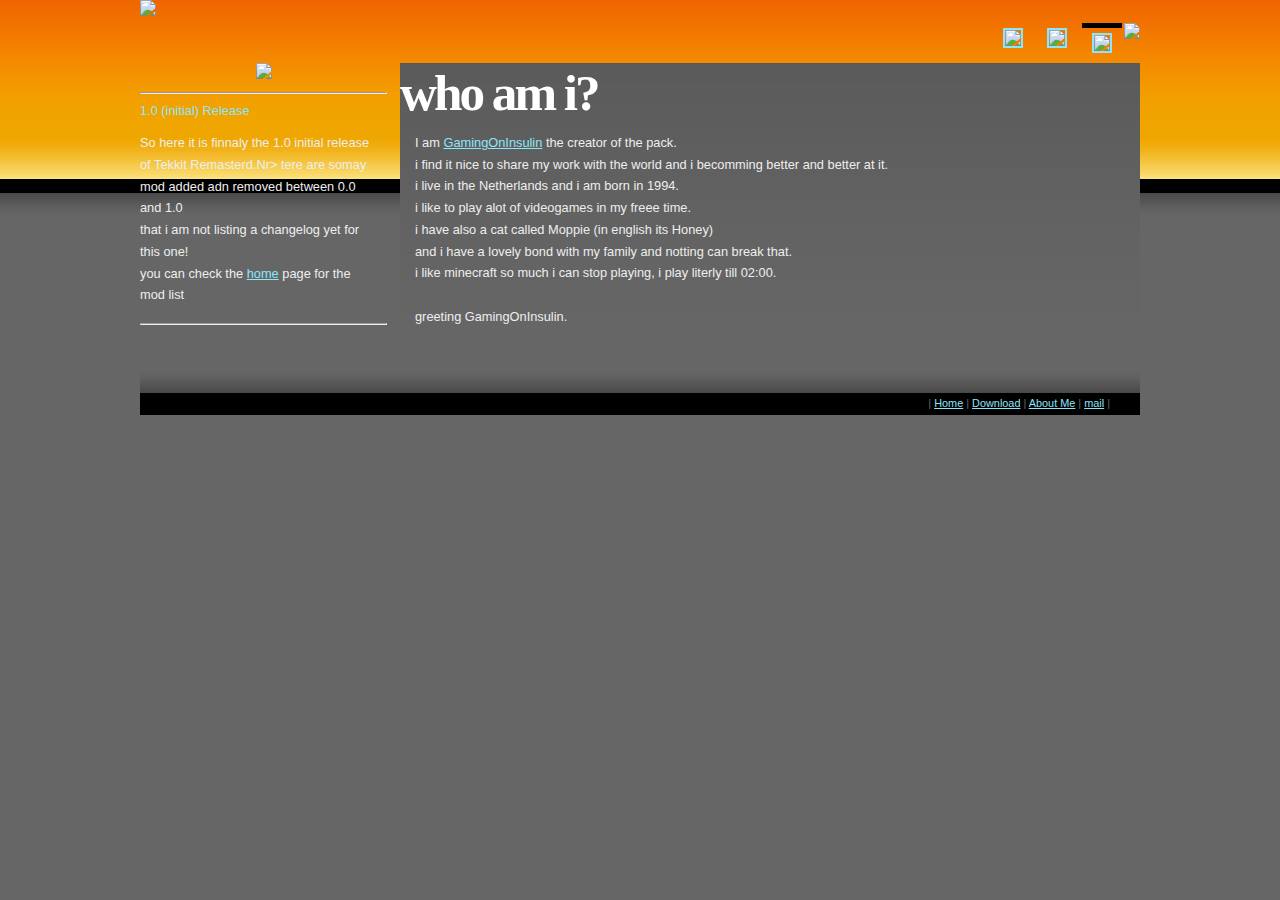
==== aboutMe.html @ f4c7ff52 "initial release" ====
<!DOCTYPE html>

<html xmlns="http://www.w3.org/1999/xhtml" xml:lang="en" lang="en-AU">

<head>


  <title>Tekkit Remasted | Minecraft 1.12.2</title>

  <meta http-equiv="content-type" content="application/xhtml+xml; charset=UTF-8" />
  <meta name="author" content="fullahead.org" />
  <meta name="keywords" content="Open Web Design, OWD, Free Web Template, Lazy Days, Fullahead" />
  <meta name="description" content="A free web template designed by Fullahead.org and hosted on OpenWebDesign.org" />
  <meta name="robots" content="index, follow, noarchive" />
  <meta name="googlebot" content="noarchive" />

  <link rel="stylesheet" type="text/css" href="css/html.css" media="screen, projection, tv " />
  <link rel="stylesheet" type="text/css" href="css/layout.css" media="screen, projection, tv" />
  <link rel="stylesheet" type="text/css" href="css/print.css" media="print" />

</head>


<body>

  <!-- CONTENT: Holds all site content except for the footer.  This is what causes the footer to stick to the bottom -->
  <div id="content">



    <!-- HEADER: Holds title, subtitle and header images -->
    <div id="header">

      <img src="Images/bg/headerPack.png" />

      <!-- MAIN MENU: Top horizontal menu of the site.  Use class="here" to turn the current page tab on -->
      <div id="mainMenu">
        <ul class="floatRight">
          <img src="Images/icons/menu.png" />
          <li><a href="index.html" title="Introduction"><img src="Images/icons/home.png" /></a></li>
          <li><a href="download.html" title="the download page for this pack"><img src="Images/icons/download.png" /></a></li>
          <li><a href="aboutMe.html" title="about me page" class="here"><img src="Images/icons/aboutMe.png" /></a></li>
        </ul>
      </div>




      <!-- PAGE CONTENT BEGINS: This is where you would define the columns (number, width and alignment) -->
      <div id="page">


        <!-- 25 percent width column, aligned to the left -->
        <div class="width25 floatLeft leftColumn">

          <center>
            <img src="Images/icons/latestNews.png" />
          </center>


          <hr />
          <a>1.0 (initial) Release</a>
          <p>
            So here it is finnaly the 1.0 initial release of Tekkit Remasterd.Nr>
            tere are somay mod added adn removed between 0.0 and 1.0<br />
            that i am not listing a changelog yet for this one!<br />
            you can check the <a href="index.html">home</a> page for the mod list
          </p>
          <hr />
        </div>

        <!-- 75 percent width column, aligned to the right -->
        <div class="width75 floatRight">
          <!-- Gives the gradient block -->
          <div class="gradient">
            <h1>Who Am I?</h1>
            <p>
              I am <a href="https://github.com/gamingoninsulin" target="_blank">GamingOnInsulin</a> the creator of the pack.<br />
              i find it nice to share my work with the world and i becomming better and better at it.<br />
              i live in the Netherlands and i am born in 1994.<br />
              i like to play alot of videogames in my freee time.<br />
              i have also a cat called Moppie (in english its Honey)<br />
              and i have a lovely bond with my family and notting can break that.<br />
              i like minecraft so much i can stop playing, i play literly till 02:00.<br />
              <br />

            greeting GamingOnInsulin.
            </p>

          </div>

        </div>
      </div>

      <!-- FOOTER: Site footer for links, copyright, etc. -->
      <div id="footer">

        <div id="width"> <span class="floatLeft">
            <!--design <a href="http://fullahead.org" title="Goto Fullahead">Fullahead</a>-->
            <!--
    <span class="grey">|</span> valid <a href="http://validator.w3.org/check?uri=referer" title="Validate XHTML">XHTML</a>
    <span class="grey">|</span> should be valid <a href="http://jigsaw.w3.org/css-validator" title="Validate CSS">CSS</a>
  -->
          </span> <span class="floatRight">
            <span class="grey">|</span> <a href="index.html">Home</a>
            <span class="grey">|</span> <a href="download.html">Download</a>
            <span class="grey">|</span> <a href="aboutMe.html">About Me</a>
            <span class="grey">|</span> <a href="http://fullahead.org/contact.html" title="Get in touch">mail</a>
            <span class="grey">|</span>
            <!--This theme is free for distriubtion,  so long as  link to openwebdesing.org and florida-villa.com  stay on the theme-->
            <!--Courtesy  <a href="http://www.openwebdesign.org" target="_blank">Open Web Design</a><a href="http://www.dubaiapartments.biz" target="_blank"><img src="spacer.gif" width="5" height="5" border="0"/></a>Thanks to <a href="http://www.florida-villa.com" target="_blank">Florida Vacation Homes</a>-->
          </span> </div>

      </div>

</body>

</html>
---- css/html.css ----
/**************************************************************
   AUTHOR:  Pat Heard (fullahead.org)
   DATE:    2006.03.19
   PURPOSE: Styles the html elements
 **************************************************************/

html {
  height: 100%;
}

body {
  height: 100%;

  margin: 0;
  padding: 0;
  text-align: center;

  font: 400 0.8em verdana, arial, sans-serif;
  line-height: 170%;

  background: #666 url(../images/bg/header.jpg) repeat-x top left;
  color: #EEE;
}

h1 {   
  clear: both;
  font: 700 2.5em "trebuchet ms", serif;
  color: #FFF;
}

h2 {
  font: 400 1.5em "trebuchet ms", serif;
  color: #9FF3FF;
}

h2 a {
  color: #29E3FF;
}

h2 a:hover {
  color: #FFF;
}

h3 {
  font: 400 1.3em "trebuchet ms", serif;
  color: #F8D766;
}

h4 {
  font: 700 1.2em "trebuchet ms", serif;
  color: #F39F01;
}

h5 {
  font: 700 1.1em "trebuchet ms", serif;
  color: #F17400;
}

h6 {
  font: 700 1em "trebuchet ms", serif;
  color: #FF4B33;
}


h1, h2, h3, h4, h5, h6, p, dl {
  margin: 0;
  padding: 10px 15px;
}

/* Done so the leftmost column aligns properly with the header.
   If the leftmost column has class gradient applied to it, 
   this class isn't required. */
.leftColumn h1,
.leftColumn h2, 
.leftColumn h3,
.leftColumn h4,
.leftColumn h5,
.leftColumn h6,
.leftColumn p,
.leftColumn dl {
  padding-left: 0;
}

a {
  color: #8BE6FA;
}

/* Uncomment this if you would like a visited link style 
a:visited {
  text-decoration: line-through;
} */

a:hover {
  color: #FFF;
}

b {
  color: #FFF;
}

ol, ul {
  margin: 10px 30px;
  padding: 0 30px;
}

ol {
  color: #FC0;
}

ol span {
  color: #EEE;
}

ul {
  list-style-image: url(../images/bg/bullet.gif);
}

del {
  color: #AAA;
}

code {
  margin: 10px 15px;
  padding: 10px;
  display: block;
  overflow: auto;
  
  font: 400 1em courier, monospace;
  line-height: 120%;
  white-space: pre;
  
  background: #444;
}

.leftColumn code {
  margin-left: 0;
}

acronym {
  cursor: help;
  border-bottom: 1px solid #777;
}

dt {
  font-weight: bold;
  color: #FFB323;
}

dd {
  margin-left: 0;
  padding-left: 45px; 
}




/**************************************************************
   Form Elements
 **************************************************************/

label {
  display: block;
}

input,
textarea,
select {
  padding: 2px;
  font: 400 1em verdana, sans-serif;
  color: #444;
  background: #EEE;
  border: 1px solid #444;
}

input:focus,
input:hover,
textarea:focus,
textarea:hover,
select:focus,
select:hover {
  color: #000;
  background: #E4F7FA;
  border: 1px solid #00DFFF;
}

input.button {
  padding: 2px 5px;

  font: 400 1.1em "trebuchet ms", serif;

  color: #555;
  background: #9FF3FF;
  border-width: 1px;
  border-style: solid;
  border-color: #FFF #00DFFF #00DFFF #FFF;
}





/**************************************************************
   Blockquote and included icons
 **************************************************************/

blockquote {
  margin: 10px 15px;
  padding-left: 27px;
  
  background-color: #444;  
  background-image: url(../images/icons/quote.gif);
  background-repeat: no-repeat;
  background-position: 5px 50%;  
}

blockquote.exclamation {
  background-image: url(../images/icons/exclamation.gif);
}

blockquote.stop {
  background-image: url(../images/icons/stop.gif);
}

blockquote.go {
  background-image: url(../images/icons/go.gif);
}





/**************************************************************
   Images
 **************************************************************/

img.floatRight {
  margin: 5px 0px 10px 15px;  
}

img.floatLeft {
  margin: 5px 15px 10px 0px;
}

a img {  
  border: 2px solid #8BE6FA;
}

a:hover img {  
  /* Fixes IE bug - IE doesn't correctly apply the style on a:hover so need to mask it */
  border: 2px solid #FFF !important;
  border: 2px solid #8BE6FA;
}
---- css/layout.css ----
/**************************************************************
   AUTHOR:  Pat Heard (fullahead.org)
   DATE:    2006.03.19
   PURPOSE: Controls the layout of the site and styles
            the menus
 **************************************************************/



/**************************************************************
   #content: Sets the width of the site.  Make changes here
             to convert to a fixed width site.
 **************************************************************/

#content {  
  height: 100%;
  min-height: 100%;

  text-align: left;
}

#content,
#width {
  /* max-width hack for IE since it doesn't understand the valid css property */
  width: expression(document.body.clientWidth > 1000 ? "1000px" : "94%");  
  max-width: 1000px;
  margin: 0 auto;
}

#content[id],
#width[id] {
  width: 94%;
  height: auto;
}




/**************************************************************
   #header: Holds the site title and header images
 **************************************************************/

#header {
  position: relative;
  height: 193px;
}

/* Holds the site title and subtitle */
#header #title {
  position: absolute;
  z-index: 3;
  top: 10px;
  left: 130px;

  padding: 5px;
  text-align: right;
}

#header h1 {
  margin: 0;
  padding: 0;

  font: 700 4em "trebuchet ms", serif;
  letter-spacing: -3px;
  text-transform: lowercase;
  color: #FFF;
}

#header h2 {
  position: absolute;
  top: 10px;
  right: 5px;

  margin: 0;
  padding: 0;

  font: 700 1em "trebuchet ms", serif;
  text-transform: lowercase;
  color: #00F0EC;
}


/* Sets where the header images will go */
#header img.left {
  position: absolute;
  z-index: 1;

  top: 0;
  left: 0;
}

#header img.right {
  position: absolute;
  z-index: 0;

  top: 0;
  right: 0;
}

#header img.balloons {
  position: absolute;
  z-index: 2;

  top: 70px;
  right: 400px;
}



/**************************************************************
   #mainMenu: The top level site menu
 **************************************************************/

#mainMenu { 
  float: left;
  width: 100%;
  clear: both;  
}

#mainMenu ul {
  margin: 0;
  padding: 0;
}

#mainMenu li {
  display: inline;
  list-style: none;
  margin: 0;
  padding: 0;
}

#mainMenu li a {
  float: left;
  margin: 0 2px;
  padding: 5px 0.5em;

  font: 400 1.6em "trebuchet ms", serif;
  text-decoration: none;
  text-transform: lowercase;
  color: #FFF;
}

#mainMenu li a:hover,
#mainMenu li a.here {
  color: #65EBFF;
  border-top: 5px solid #000;
}

#mainMenu li a.last {
  margin-right: 0;
}




/**************************************************************
   .sideMenu: The side bar menu
 **************************************************************/

ul.sideMenu {
  margin: 0;
  padding: 0;
}

.sideMenu li {
  display: inline;
  
  /* Needed since IE fails when you give it list-style: none; */  
  list-style-image: url(foo.gif);
  font: 400 1.3em "trebuchet ms", serif;
}

.sideMenu li a {
  display: block;
  margin: 0.2em 0;
  padding: 3px 5px;    
  
  text-decoration: none;
  color: #FFF;
} 

.sideMenu li a:hover {
  color: #65EBFF;
  background: #5F5F5F;
}

/* Active menu item */
.sideMenu li.here {
  display: block;  
  padding: 5px;
  color: #65EBFF;
  background: #555;
}

/* Submenu of active menu item */
.sideMenu li.here ul {
  margin: 0;
  padding: 0;
}

.sideMenu li.here ul li a {
  padding-left: 35px;
  font: 400 0.55em verdana, arial, sans-serif; 
  color: #FFF;  
  background: url(../images/bg/bullet.gif) no-repeat 10px 0px;
}

.sideMenu li.here ul li a:hover {
  color: #9FF3FF;
  background: #5F5F5F url(../images/bg/bullet.gif) no-repeat 10px 0px;
}



/**************************************************************
   #page: Holds the main page content.
 **************************************************************/

#page {
  float: left;
  width: 100%;
  clear: both;
  
  padding-bottom: 4em;
}




/**************************************************************
   #footer: The page footer - will stick to the bottom if not
            enough content.
 **************************************************************/

#footer {
  float: left;
  width: 100%;
  clear: both;
  
  margin-top: -3.8em;
  background: #000 url(../images/bg/footer.jpg) repeat-x top left;
}

/* Sets the width of the footer content */
#footer #width {
  position: relative;
  z-index: 3;
  font-size: 0.85em;
  padding-top: 27px;
}



/**************************************************************
   Width classes used by the site columns
 **************************************************************/

.width100 {
  width: 100%;
}

.width75 {
  width: 74%;
}

.width50 {
  width: 49.7%;
}

.width33 {
  width: 32.7%;
}

.width25 {
  width: 24.7%;
}



/**************************************************************
   Alignment classes
 **************************************************************/

.floatLeft {
  float: left;
}

.floatRight {
  float: right;
}

.alignLeft {
  text-align: left;
}

.alignRight {
  text-align: right;
}



/**************************************************************
   Generic display classes
 **************************************************************/

.clear {
  clear: both;
}

.block {
  display: block;
}

.small {
  font-size: 0.8em;
}

.green {
  color: #A1FF45;
}

.red {
  color: #EA1B00;
}

.grey {
  color: #666;
}

.grey a {
  color: #999;
}

.grey a:hover {
  color: #EEE;
}

.gradient {
  margin-bottom: 2em;
  background: #555 url(../images/bg/gradient.jpg) repeat-x bottom left; 
}
---- css/print.css ----
/**************************************************************
   AUTHOR:  Pat Heard (fullahead.org)
   DATE:    2006.03.19
   PURPOSE: Styles the page for print.  Techniques adopted from
            http://www.alistapart.com/articles/goingtoprint/
 **************************************************************/

body {
  font: 400 12pt verdana, arial, sans-serif;
  color: #000;
  background: #FFF;
}

h1 {
  margin-top: 30px;
  font-size: 18pt;
  border-bottom: 1px solid #999;
}

h2 {
  font-size: 16pt;
}

h3 {
  font-size: 14pt;
}

h4, h5, h6 {
  font-size: 12pt;
}

acronym {
  border: 0;
}

a {
  color: #00F;
}

/* Prints the URL after a link in CSS2 supporting browsers */
a:link:after, 
a:visited:after {
   content: " (" attr(href) ") ";
   font-size: 90%;
}


/* Don't display these elements since they're not useful on paper */
#header,
#mainMenu,
.sideMenu,
#footer {
  display: none;
}

#content {
  width: auto;
  margin: 0 8%;
  padding: 0;
}
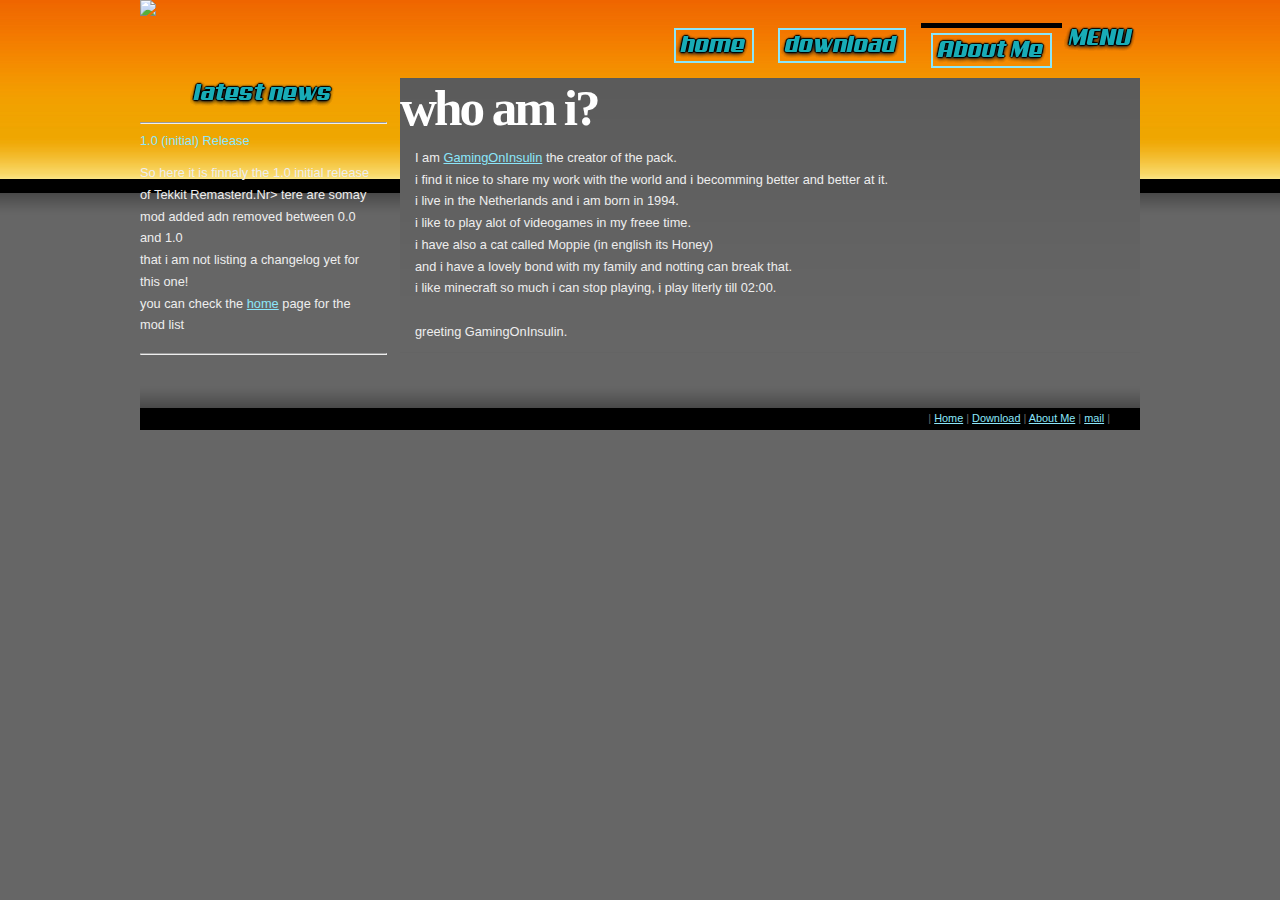
==== commit dee2654c: "Updated image link refrence for Aboutme.html" ====
--- a/aboutMe.html
+++ b/aboutMe.html
@@ -36,15 +36,12 @@
       <!-- MAIN MENU: Top horizontal menu of the site.  Use class="here" to turn the current page tab on -->
       <div id="mainMenu">
         <ul class="floatRight">
-          <img src="Images/icons/menu.png" />
-          <li><a href="index.html" title="Introduction"><img src="Images/icons/home.png" /></a></li>
-          <li><a href="download.html" title="the download page for this pack"><img src="Images/icons/download.png" /></a></li>
-          <li><a href="aboutMe.html" title="about me page" class="here"><img src="Images/icons/aboutMe.png" /></a></li>
+          <img src="images/icons/menu.png" />
+          <li><a href="index.html" title="Introduction"><img src="images/icons/home.png" /></a></li>
+          <li><a href="download.html" title="the download page for this pack"><img src="images/icons/download.png" /></a></li>
+          <li><a href="aboutMe.html" title="about me page" class="here"><img src="images/icons/aboutMe.png" /></a></li>
         </ul>
       </div>
-
-
-
 
       <!-- PAGE CONTENT BEGINS: This is where you would define the columns (number, width and alignment) -->
       <div id="page">
@@ -54,7 +51,7 @@
         <div class="width25 floatLeft leftColumn">
 
           <center>
-            <img src="Images/icons/latestNews.png" />
+            <img src="images/icons/latestNews.png" />
           </center>
 
 
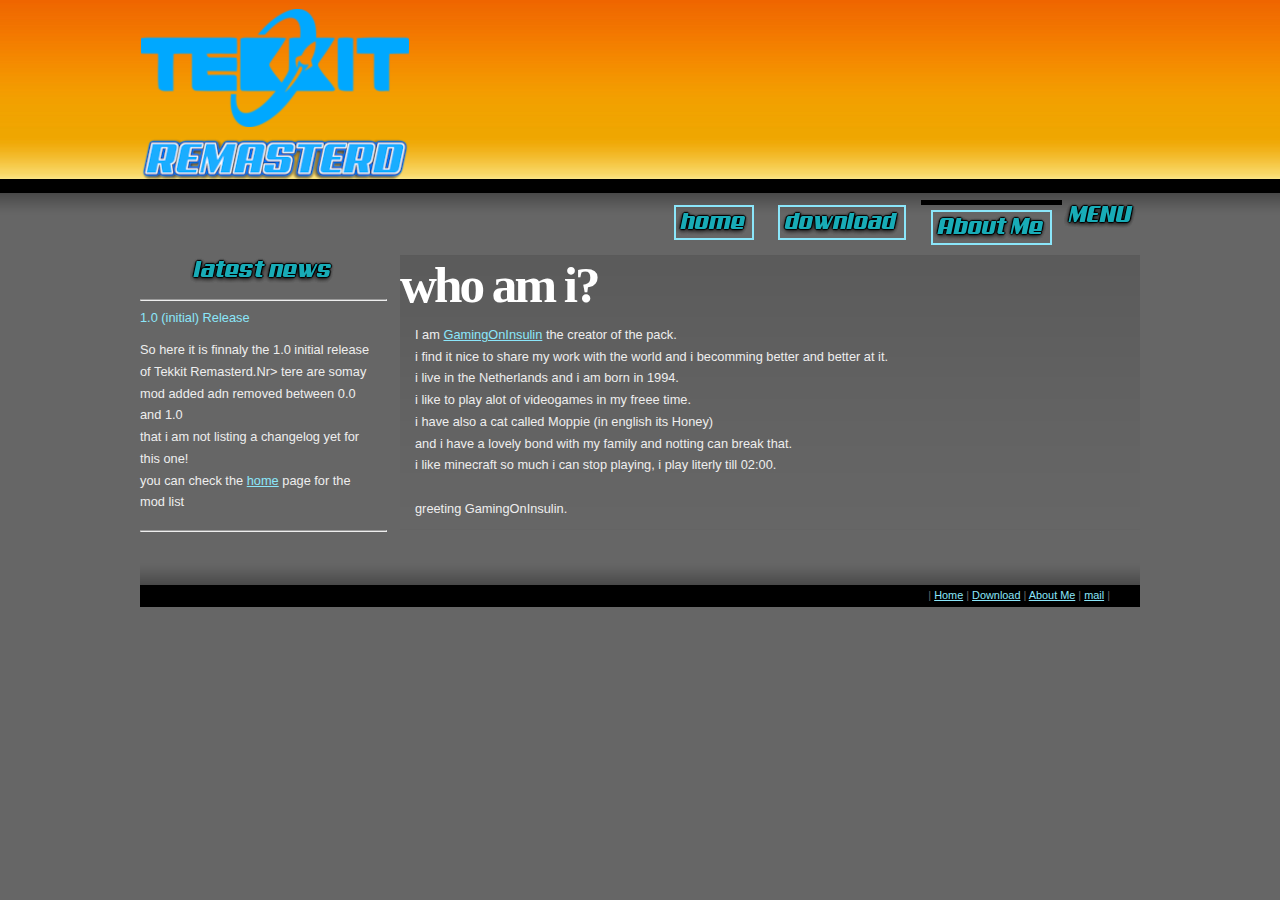
==== commit 5c1525b9: "made a boo boo, its fixed now" ====
--- a/aboutMe.html
+++ b/aboutMe.html
@@ -31,7 +31,7 @@
     <!-- HEADER: Holds title, subtitle and header images -->
     <div id="header">
 
-      <img src="Images/bg/headerPack.png" />
+      <img src="images/bg/headerPack.png" />
 
       <!-- MAIN MENU: Top horizontal menu of the site.  Use class="here" to turn the current page tab on -->
       <div id="mainMenu">
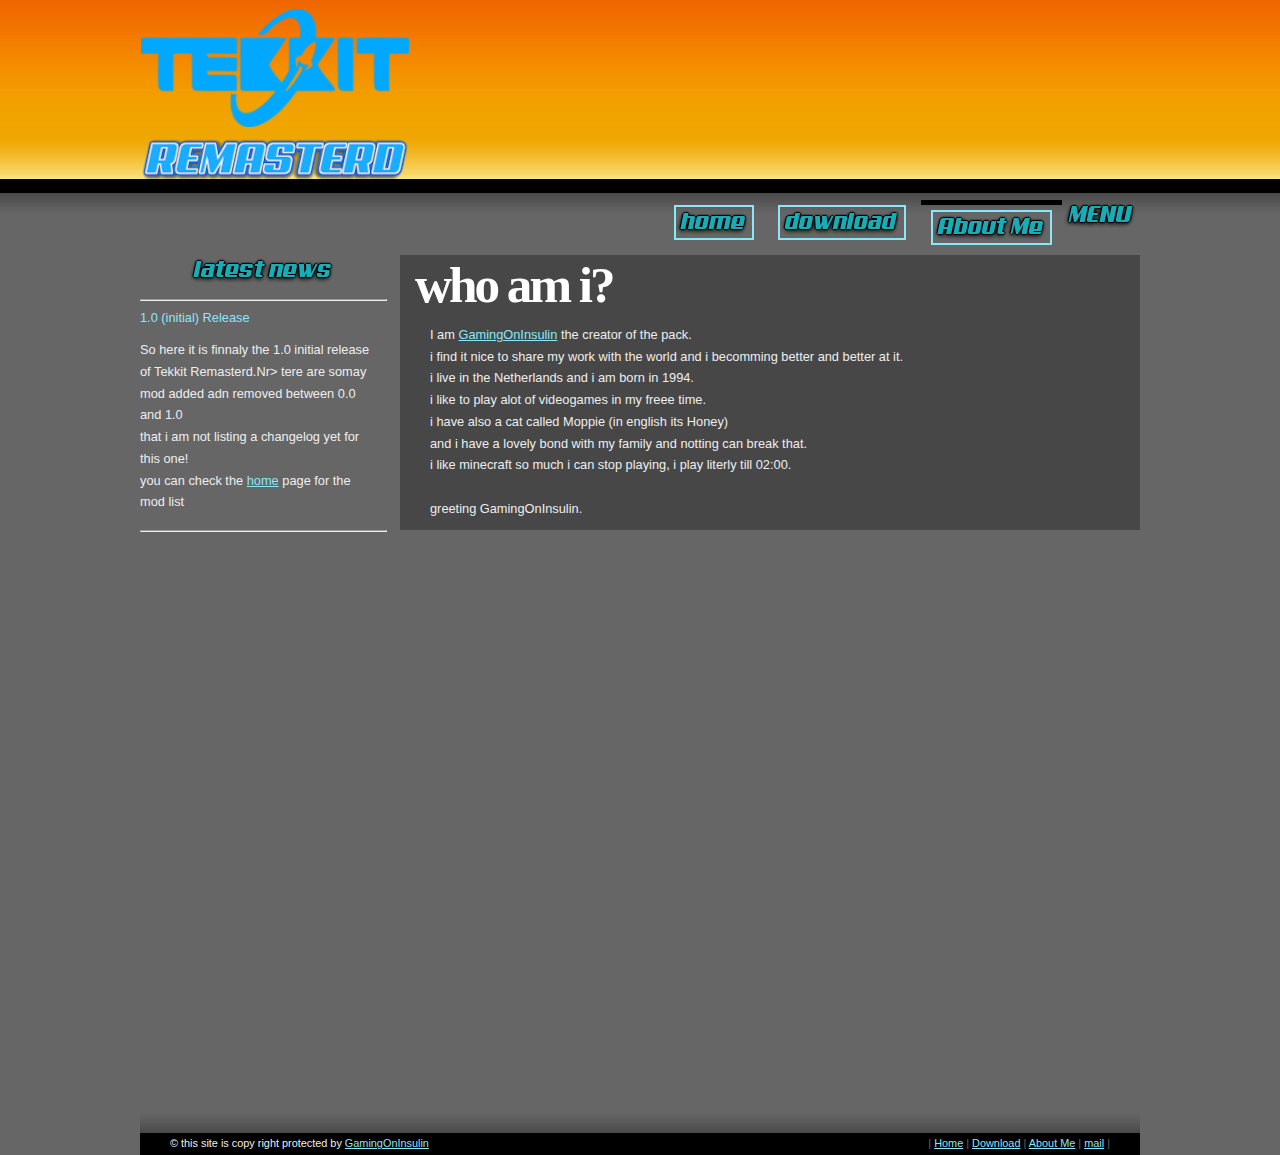
==== commit f652e219: "updated the site with dome placeholders and maked it nicer" ====
--- a/aboutMe.html
+++ b/aboutMe.html
@@ -93,19 +93,14 @@
       <div id="footer">
 
         <div id="width"> <span class="floatLeft">
-            <!--design <a href="http://fullahead.org" title="Goto Fullahead">Fullahead</a>-->
-            <!--
-    <span class="grey">|</span> valid <a href="http://validator.w3.org/check?uri=referer" title="Validate XHTML">XHTML</a>
-    <span class="grey">|</span> should be valid <a href="http://jigsaw.w3.org/css-validator" title="Validate CSS">CSS</a>
-  -->
+           &copy; this site is copy right protected by <a href="#">GamingOnInsulin</a>
+ 
           </span> <span class="floatRight">
             <span class="grey">|</span> <a href="index.html">Home</a>
             <span class="grey">|</span> <a href="download.html">Download</a>
             <span class="grey">|</span> <a href="aboutMe.html">About Me</a>
             <span class="grey">|</span> <a href="http://fullahead.org/contact.html" title="Get in touch">mail</a>
             <span class="grey">|</span>
-            <!--This theme is free for distriubtion,  so long as  link to openwebdesing.org and florida-villa.com  stay on the theme-->
-            <!--Courtesy  <a href="http://www.openwebdesign.org" target="_blank">Open Web Design</a><a href="http://www.dubaiapartments.biz" target="_blank"><img src="spacer.gif" width="5" height="5" border="0"/></a>Thanks to <a href="http://www.florida-villa.com" target="_blank">Florida Vacation Homes</a>-->
           </span> </div>
 
       </div>
--- a/css/html.css
+++ b/css/html.css
@@ -4,12 +4,13 @@
    PURPOSE: Styles the html elements
  **************************************************************/
 
-html {
+html, body{
   height: 100%;
+  margin: 0px;
 }
 
 body {
-  height: 100%;
+  height: 100vh;
 
   margin: 0;
   padding: 0;
@@ -66,7 +67,24 @@
   margin: 0;
   padding: 10px 15px;
 }
-
+table, tr, td {
+	padding-left: 15px;
+	padding-right: 15px;
+	padding-top: 0px;
+	padding-bottom: 0px;
+}
+th {
+	margin-top: 20px;
+}
+table {
+	text-align: center;
+}
+.table_centerd {
+	margin: 0 auto 0 auto;
+}
+.svg_color {
+	fill: #F39C00;
+}
 /* Done so the leftmost column aligns properly with the header.
    If the leftmost column has class gradient applied to it, 
    this class isn't required. */
--- a/css/layout.css
+++ b/css/layout.css
@@ -15,7 +15,7 @@
 #content {  
   height: 100%;
   min-height: 100%;
-
+  margin-bottom: -50px;
   text-align: left;
 }
 
@@ -24,7 +24,7 @@
   /* max-width hack for IE since it doesn't understand the valid css property */
   width: expression(document.body.clientWidth > 1000 ? "1000px" : "94%");  
   max-width: 1000px;
-  margin: 0 auto;
+  margin: 0px auto 0px auto;
 }
 
 #content[id],
@@ -237,16 +237,17 @@
   width: 100%;
   clear: both;
   
-  margin-top: -3.8em;
+  margin-top: 50%;
   background: #000 url(../images/bg/footer.jpg) repeat-x top left;
 }
 
 /* Sets the width of the footer content */
 #footer #width {
   position: relative;
-  z-index: 3;
+  z-index: 100;
   font-size: 0.85em;
   padding-top: 27px;
+
 }
 
 
@@ -337,10 +338,11 @@
 
 .gradient {
   margin-bottom: 2em;
-  background: #555 url(../images/bg/gradient.jpg) repeat-x bottom left; 
-}
-
-
-
-
-
+  background: rgba(0.66, 0.88, 1.00,0.3);
+  padding-left: 15px;
+  padding-right: 15px;
+
+
+
+
+
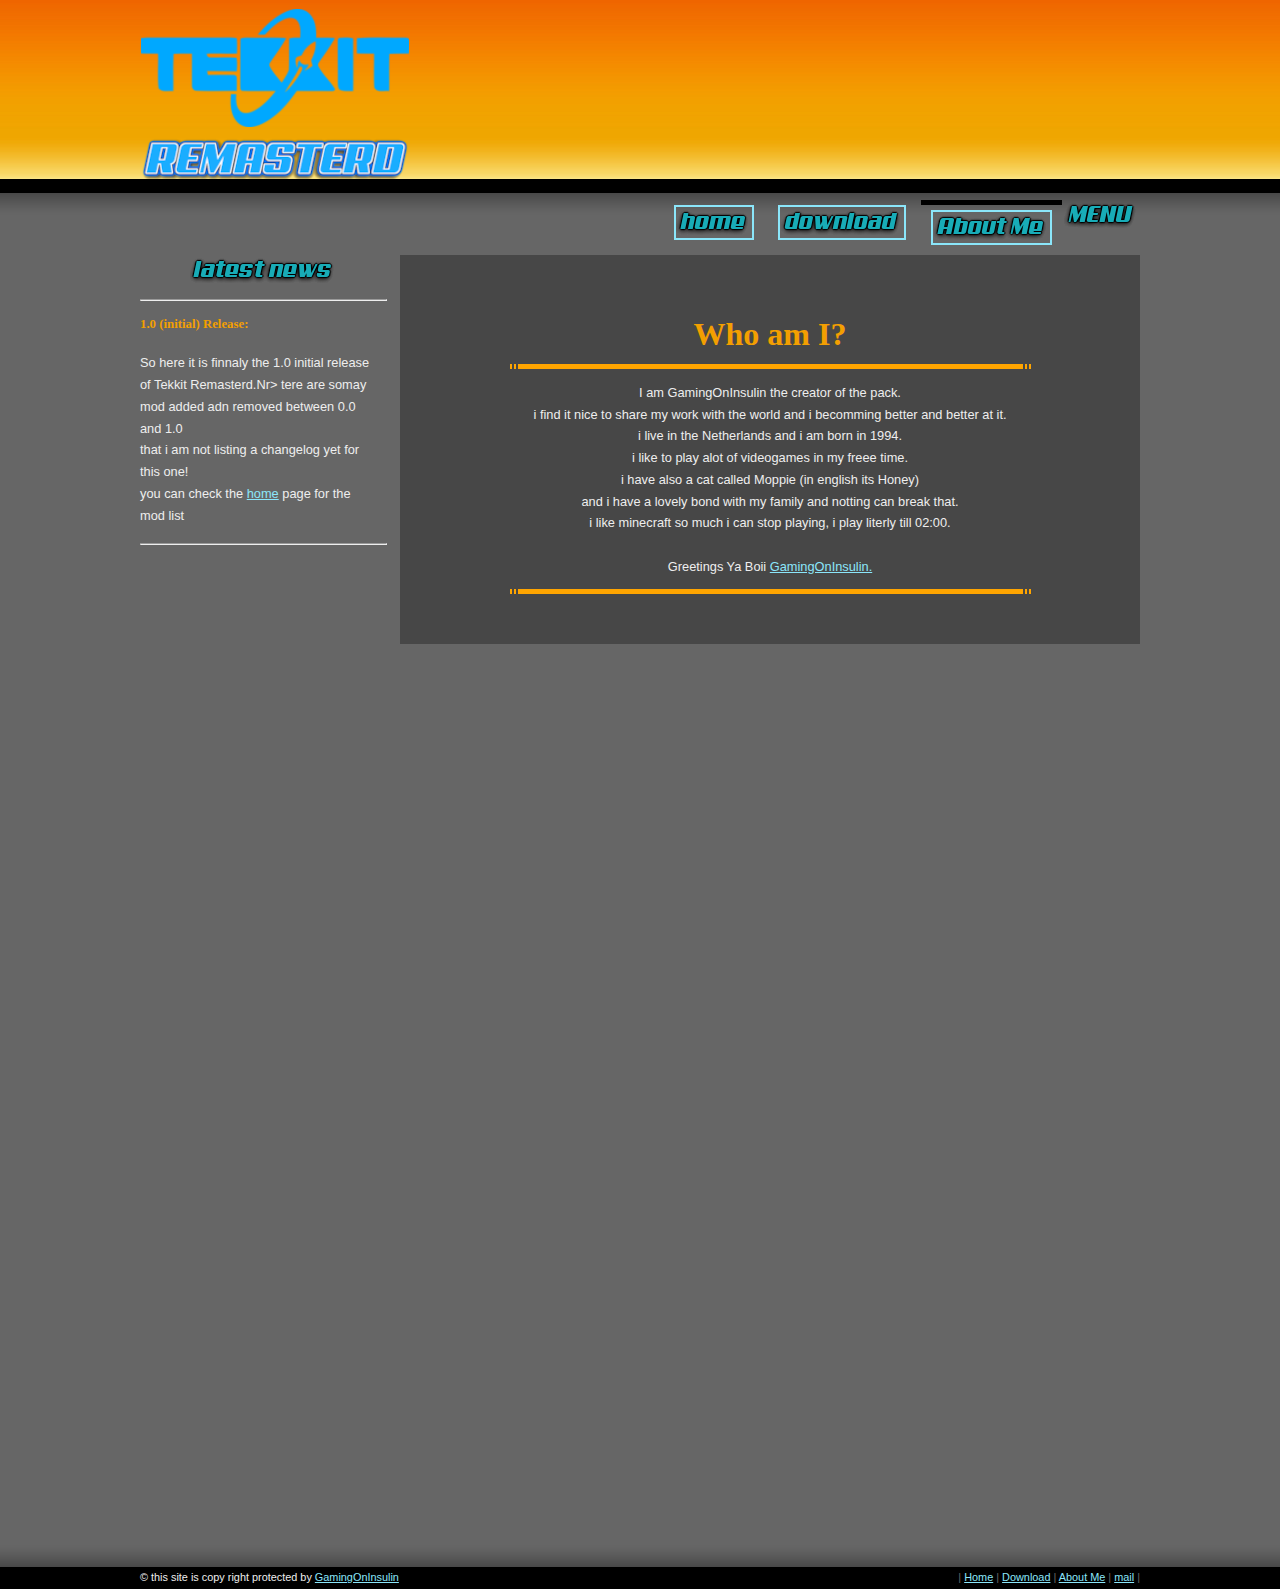
==== commit 0ed4ae49: "changed alot and saw i made lot of boo boo bit fixed it" ====
--- a/aboutMe.html
+++ b/aboutMe.html
@@ -4,30 +4,27 @@
 
 <head>
 
-
+<!-- title -->
   <title>Tekkit Remasted | Minecraft 1.12.2</title>
 
+<!-- meta tags -->
   <meta http-equiv="content-type" content="application/xhtml+xml; charset=UTF-8" />
-  <meta name="author" content="fullahead.org" />
-  <meta name="keywords" content="Open Web Design, OWD, Free Web Template, Lazy Days, Fullahead" />
-  <meta name="description" content="A free web template designed by Fullahead.org and hosted on OpenWebDesign.org" />
-  <meta name="robots" content="index, follow, noarchive" />
-  <meta name="googlebot" content="noarchive" />
+  <meta name="author" content="GamingOnInsulin" />
+  <meta name="keywords" content="website, remasterd, 1.12.2, tekkit, GamingOnInsulin" />
+  <meta name="description" content="A wesite for tekkit remasterd 1.12.2 made by GamingOnInsulin." />
 
+<!-- rel links -->
   <link rel="stylesheet" type="text/css" href="css/html.css" media="screen, projection, tv " />
   <link rel="stylesheet" type="text/css" href="css/layout.css" media="screen, projection, tv" />
   <link rel="stylesheet" type="text/css" href="css/print.css" media="print" />
 
+<!-- scrtips -->
+    
 </head>
 
 
 <body>
-
-  <!-- CONTENT: Holds all site content except for the footer.  This is what causes the footer to stick to the bottom -->
   <div id="content">
-
-
-
     <!-- HEADER: Holds title, subtitle and header images -->
     <div id="header">
 
@@ -42,12 +39,10 @@
           <li><a href="aboutMe.html" title="about me page" class="here"><img src="images/icons/aboutMe.png" /></a></li>
         </ul>
       </div>
+      </div><!-- end header -->
+      <div id="page"><!-- page content -->
 
-      <!-- PAGE CONTENT BEGINS: This is where you would define the columns (number, width and alignment) -->
-      <div id="page">
-
-
-        <!-- 25 percent width column, aligned to the left -->
+        <!-- 25% width column, aligned to the left -->
         <div class="width25 floatLeft leftColumn">
 
           <center>
@@ -56,7 +51,7 @@
 
 
           <hr />
-          <a>1.0 (initial) Release</a>
+          <h6>1.0 (initial) Release:</h6>
           <p>
             So here it is finnaly the 1.0 initial release of Tekkit Remasterd.Nr>
             tere are somay mod added adn removed between 0.0 and 1.0<br />
@@ -64,15 +59,30 @@
             you can check the <a href="index.html">home</a> page for the mod list
           </p>
           <hr />
-        </div>
+        </div><!-- end 25% left column -->
 
-        <!-- 75 percent width column, aligned to the right -->
+        <!-- 75% width column, aligned to the right -->
         <div class="width75 floatRight">
           <!-- Gives the gradient block -->
           <div class="gradient">
-            <h1>Who Am I?</h1>
-            <p>
-              I am <a href="https://github.com/gamingoninsulin" target="_blank">GamingOnInsulin</a> the creator of the pack.<br />
+              <div class="borderpad"><!-- leave empty --></div>
+              <table class="table_centerd">
+                <tr>
+                    <td></td>
+                    <td></td>
+                    
+                    <td><h1>Who am I?</h1></td>
+                    
+                    <td></td>
+                    <td></td>
+                </tr>
+                
+                <tr>
+                    <td></td>
+                    <td></td>
+                    
+                    <td><p>
+              I am GamingOnInsulin the creator of the pack.<br />
               i find it nice to share my work with the world and i becomming better and better at it.<br />
               i live in the Netherlands and i am born in 1994.<br />
               i like to play alot of videogames in my freee time.<br />
@@ -81,29 +91,38 @@
               i like minecraft so much i can stop playing, i play literly till 02:00.<br />
               <br />
 
-            greeting GamingOnInsulin.
-            </p>
+            Greetings Ya Boii <a href="https://github.com/gamingoninsulin"  target="_blank">GamingOnInsulin.</a>
+            </p></td>
+                    
+                    <td></td>
+                    <td></td>
+                </tr>
+              </table>
+              <div class="borderpad"><!-- leave empty --></div>
+            
 
           </div>
 
-        </div>
-      </div>
+        </div><!-- end 75% column -->
+      </div><!-- end page content -->
+      </div><!-- end content -->
+      <div id="footer"><!-- footer -->
 
-      <!-- FOOTER: Site footer for links, copyright, etc. -->
-      <div id="footer">
+        <div id="width"> <!-- menu items footer -->
+          <span class="floatLeft"><!-- copyrighs -->
+           &copy; this site is copy right protected by <a href="https://github.com/gamingoninsulin" target="_blank">GamingOnInsulin</a>
+ 
+          </span><!-- end copyrighs -->
+            <span class="floatRight"><!-- menu buttons -->
+                <span class="grey">|</span> <a href="index.html">Home</a>
+                <span class="grey">|</span> <a href="download.html">Download</a>
+                <span class="grey">|</span> <a href="aboutMe.html">About Me</a>
+                <span class="grey">|</span> <a href="mailto:gamingoninsulin@gmail.com?subject=Get%20in%20touch%20about%20Tekkit%20REMASTERD%20|%201.12.2" target="_blank">mail</a>
+                <span class="grey">|</span>
+            </span><!-- end menu buttons -->
+          </div><!-- end menu items footer -->
 
-        <div id="width"> <span class="floatLeft">
-           &copy; this site is copy right protected by <a href="#">GamingOnInsulin</a>
- 
-          </span> <span class="floatRight">
-            <span class="grey">|</span> <a href="index.html">Home</a>
-            <span class="grey">|</span> <a href="download.html">Download</a>
-            <span class="grey">|</span> <a href="aboutMe.html">About Me</a>
-            <span class="grey">|</span> <a href="http://fullahead.org/contact.html" title="Get in touch">mail</a>
-            <span class="grey">|</span>
-          </span> </div>
-
-      </div>
+      </div><!-- end footer -->
 
 </body>
 
--- a/css/html.css
+++ b/css/html.css
@@ -26,7 +26,7 @@
 h1 {   
   clear: both;
   font: 700 2.5em "trebuchet ms", serif;
-  color: #FFF;
+  color: #F39F01;
 }
 
 h2 {
@@ -44,7 +44,7 @@
 
 h3 {
   font: 400 1.3em "trebuchet ms", serif;
-  color: #F8D766;
+  color: #F39F01;
 }
 
 h4 {
@@ -54,12 +54,12 @@
 
 h5 {
   font: 700 1.1em "trebuchet ms", serif;
-  color: #F17400;
+  color: #F39F01;
 }
 
 h6 {
   font: 700 1em "trebuchet ms", serif;
-  color: #FF4B33;
+  color: #F39F01;
 }
 
 
@@ -67,15 +67,19 @@
   margin: 0;
   padding: 10px 15px;
 }
-table, tr, td {
-	padding-left: 15px;
-	padding-right: 15px;
-	padding-top: 0px;
-	padding-bottom: 0px;
+
+td, th {
+    border-bottom: 5px solid orange;
+
 }
 th {
-	margin-top: 20px;
-}
+     border-left: 5px solid orange;
+     border-right: 5px solid orange;
+}
+.borderpad {
+    padding: 1.5rem;
+}
+
 table {
 	text-align: center;
 }
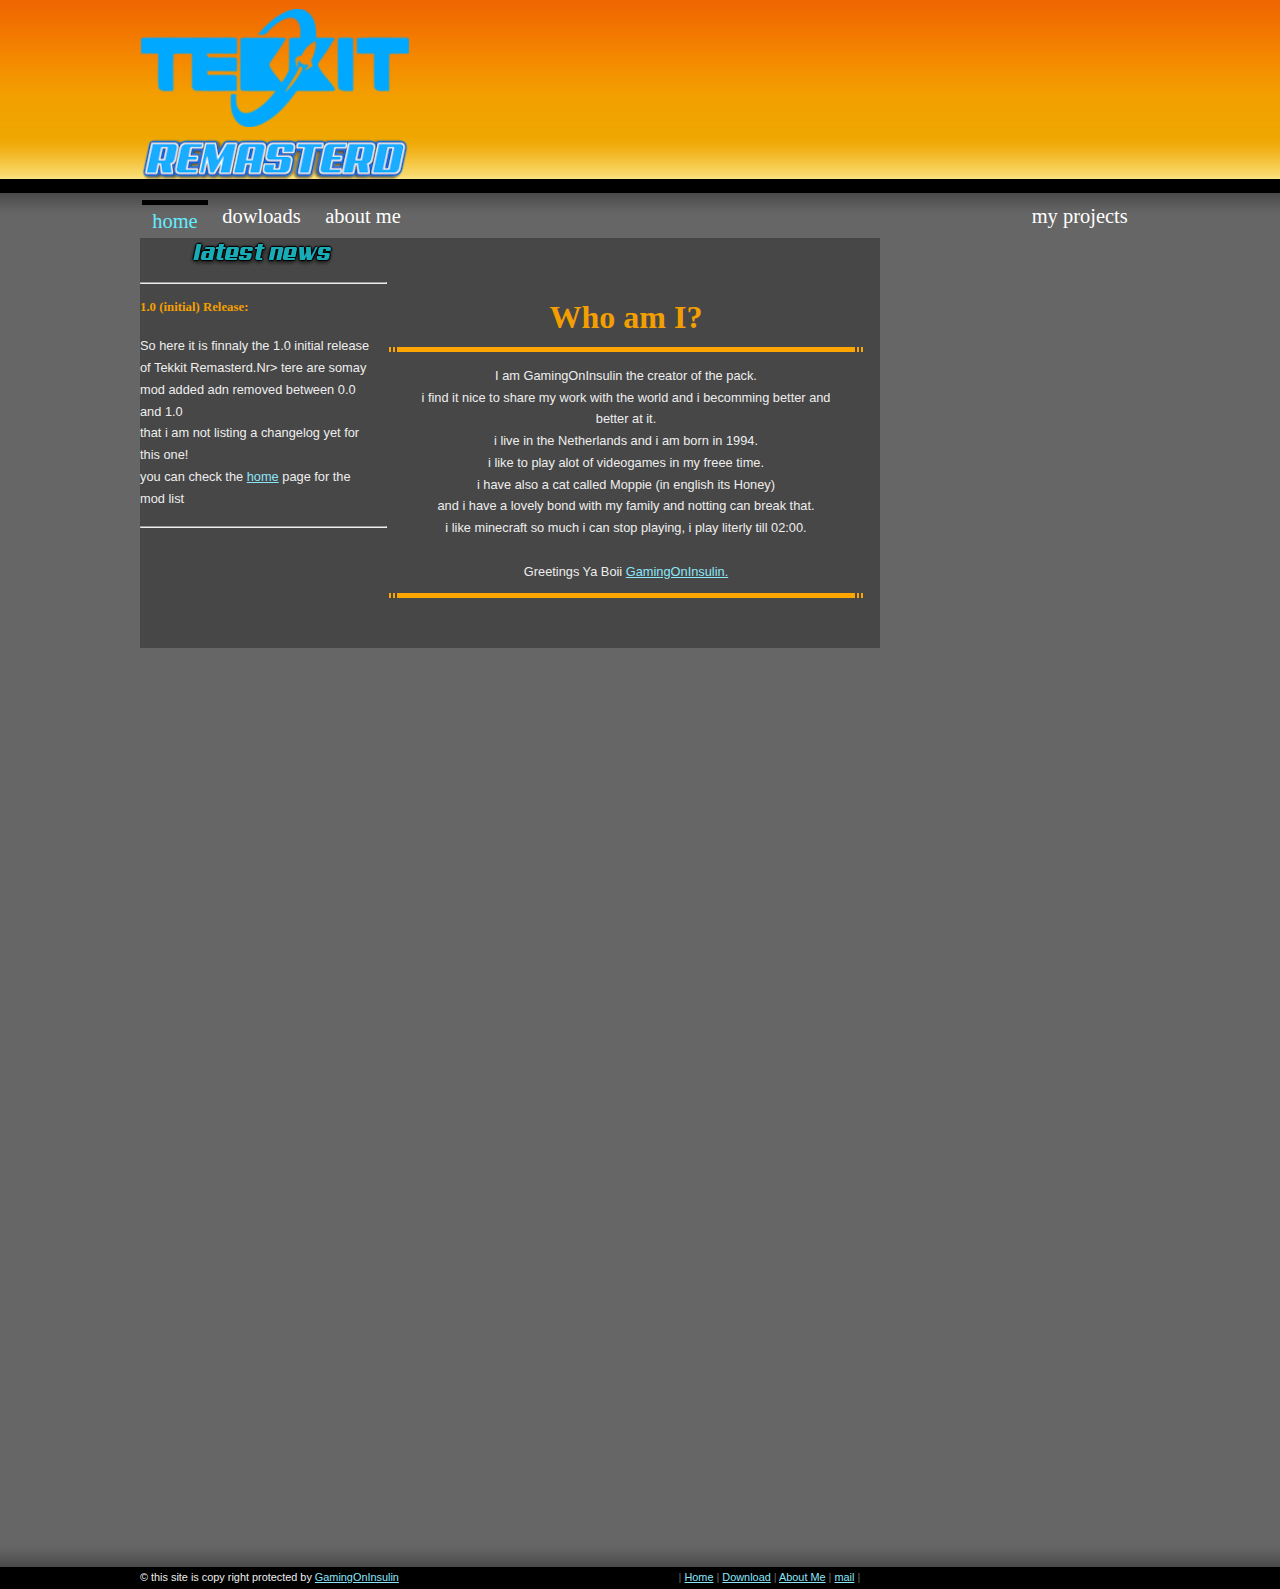
==== commit 2b3335eb: "Add files via upload" ====
--- a/aboutMe.html
+++ b/aboutMe.html
@@ -27,19 +27,19 @@
   <div id="content">
     <!-- HEADER: Holds title, subtitle and header images -->
     <div id="header">
+            <img src="images/bg/headerPack.png" />
 
-      <img src="images/bg/headerPack.png" />
-
-      <!-- MAIN MENU: Top horizontal menu of the site.  Use class="here" to turn the current page tab on -->
-      <div id="mainMenu">
-        <ul class="floatRight">
-          <img src="images/icons/menu.png" />
-          <li><a href="index.html" title="Introduction"><img src="images/icons/home.png" /></a></li>
-          <li><a href="download.html" title="the download page for this pack"><img src="images/icons/download.png" /></a></li>
-          <li><a href="aboutMe.html" title="about me page" class="here"><img src="images/icons/aboutMe.png" /></a></li>
-        </ul>
-      </div>
-      </div><!-- end header -->
+            <!-- MAIN MENU: Top horizontal menu of the site.  Use class="here" to turn the current page tab on -->
+            <div id="mainMenu">
+                <ul class="">
+                    <li class="floatRight"><a href="index.html" title="Introduction" class="here">Home</a></li>
+                    <li class="floatRight"><a href="download.html" title="the download page for this pack">Dowloads</a></li>
+                    <li class="floatRight"><a href="aboutMe.html" title="about me page">About Me</a></li>
+                    <li class="floatLeftMenu"><a href="https://gamingoninsulin.github.io/cluster" title="cluster page" target="_blank">My Projects</a></li>
+                </ul>
+            </div>
+        </div>
+		<!-- end header -->
       <div id="page"><!-- page content -->
 
         <!-- 25% width column, aligned to the left -->
--- a/css/html.css
+++ b/css/html.css
@@ -4,108 +4,120 @@
    PURPOSE: Styles the html elements
  **************************************************************/
 
-html, body{
-  height: 100%;
-  margin: 0px;
-}
-
+html,
 body {
-  height: 100vh;
-
-  margin: 0;
-  padding: 0;
-  text-align: center;
-
-  font: 400 0.8em verdana, arial, sans-serif;
-  line-height: 170%;
-
-  background: #666 url(../images/bg/header.jpg) repeat-x top left;
-  color: #EEE;
-}
-
-h1 {   
-  clear: both;
-  font: 700 2.5em "trebuchet ms", serif;
-  color: #F39F01;
+    height: 100%;
+    margin: 0px;
+}
+
+body {
+    height: 100vh;
+    margin: 0;
+    padding: 0;
+    text-align: center;
+    font: 400 0.8em verdana, arial, sans-serif;
+    line-height: 170%;
+    background: #666 url(../images/bg/header.jpg) repeat-x top left;
+    color: #EEE;
+}
+
+h1 {
+    clear: both;
+    font: 700 2.5em "trebuchet ms", serif;
+    color: #F39F01;
 }
 
 h2 {
-  font: 400 1.5em "trebuchet ms", serif;
-  color: #9FF3FF;
+    font: 400 1.5em "trebuchet ms", serif;
+    color: #9FF3FF;
 }
 
 h2 a {
-  color: #29E3FF;
+    color: #29E3FF;
 }
 
 h2 a:hover {
-  color: #FFF;
+    color: #FFF;
 }
 
 h3 {
-  font: 400 1.3em "trebuchet ms", serif;
-  color: #F39F01;
+    font: 400 1.3em "trebuchet ms", serif;
+    color: #F39F01;
 }
 
 h4 {
-  font: 700 1.2em "trebuchet ms", serif;
-  color: #F39F01;
+    font: 700 1.2em "trebuchet ms", serif;
+    color: #F39F01;
 }
 
 h5 {
-  font: 700 1.1em "trebuchet ms", serif;
-  color: #F39F01;
+    font: 700 1.1em "trebuchet ms", serif;
+    color: #F39F01;
 }
 
 h6 {
-  font: 700 1em "trebuchet ms", serif;
-  color: #F39F01;
-}
-
-
-h1, h2, h3, h4, h5, h6, p, dl {
-  margin: 0;
-  padding: 10px 15px;
-}
-
-td, th {
+    font: 700 1em "trebuchet ms", serif;
+    color: #F39F01;
+}
+
+h1,
+h2,
+h3,
+h4,
+h5,
+h6,
+p,
+dl {
+    margin: 0;
+    padding: 10px 15px;
+}
+
+td,
+th {
     border-bottom: 5px solid orange;
-
-}
+}
+
 th {
-     border-left: 5px solid orange;
-     border-right: 5px solid orange;
-}
+    border-left: 5px solid orange;
+    border-right: 5px solid orange;
+}
+
 .borderpad {
     padding: 1.5rem;
 }
 
 table {
-	text-align: center;
-}
+    text-align: center;
+}
+
 .table_centerd {
-	margin: 0 auto 0 auto;
-}
+    margin: 0 auto 0 auto;
+}
+
 .svg_color {
-	fill: #F39C00;
-}
+    fill: #F39C00;
+}
+
+
 /* Done so the leftmost column aligns properly with the header.
    If the leftmost column has class gradient applied to it, 
    this class isn't required. */
+
 .leftColumn h1,
-.leftColumn h2, 
+.leftColumn h2,
 .leftColumn h3,
 .leftColumn h4,
 .leftColumn h5,
 .leftColumn h6,
 .leftColumn p,
 .leftColumn dl {
-  padding-left: 0;
+    padding-left: 0;
 }
 
 a {
-  color: #8BE6FA;
-}
+    color: #8BE6FA;
+}
+
 
 /* Uncomment this if you would like a visited link style 
 a:visited {
@@ -113,67 +125,64 @@
 } */
 
 a:hover {
-  color: #FFF;
+    color: #FFF;
 }
 
 b {
-  color: #FFF;
-}
-
-ol, ul {
-  margin: 10px 30px;
-  padding: 0 30px;
+    color: #FFF;
+}
+
+ol,
+ul {
+    margin: 10px 30px;
+    padding: 0 30px;
 }
 
 ol {
-  color: #FC0;
+    color: #FC0;
 }
 
 ol span {
-  color: #EEE;
+    color: #EEE;
 }
 
 ul {
-  list-style-image: url(../images/bg/bullet.gif);
+    list-style-image: url(../images/bg/bullet.gif);
 }
 
 del {
-  color: #AAA;
+    color: #AAA;
 }
 
 code {
-  margin: 10px 15px;
-  padding: 10px;
-  display: block;
-  overflow: auto;
-  
-  font: 400 1em courier, monospace;
-  line-height: 120%;
-  white-space: pre;
-  
-  background: #444;
+    margin: 10px 15px;
+    padding: 10px;
+    display: block;
+    overflow: auto;
+    font: 400 1em courier, monospace;
+    line-height: 120%;
+    white-space: pre;
+    background: #444;
 }
 
 .leftColumn code {
-  margin-left: 0;
+    margin-left: 0;
 }
 
 acronym {
-  cursor: help;
-  border-bottom: 1px solid #777;
+    cursor: help;
+    border-bottom: 1px solid #777;
 }
 
 dt {
-  font-weight: bold;
-  color: #FFB323;
+    font-weight: bold;
+    color: #FFB323;
 }
 
 dd {
-  margin-left: 0;
-  padding-left: 45px; 
-}
-
-
+    margin-left: 0;
+    padding-left: 45px;
+}
 
 
 /**************************************************************
@@ -181,17 +190,17 @@
  **************************************************************/
 
 label {
-  display: block;
+    display: block;
 }
 
 input,
 textarea,
 select {
-  padding: 2px;
-  font: 400 1em verdana, sans-serif;
-  color: #444;
-  background: #EEE;
-  border: 1px solid #444;
+    padding: 2px;
+    font: 400 1em verdana, sans-serif;
+    color: #444;
+    background: #EEE;
+    border: 1px solid #444;
 }
 
 input:focus,
@@ -200,25 +209,20 @@
 textarea:hover,
 select:focus,
 select:hover {
-  color: #000;
-  background: #E4F7FA;
-  border: 1px solid #00DFFF;
+    color: #000;
+    background: #E4F7FA;
+    border: 1px solid #00DFFF;
 }
 
 input.button {
-  padding: 2px 5px;
-
-  font: 400 1.1em "trebuchet ms", serif;
-
-  color: #555;
-  background: #9FF3FF;
-  border-width: 1px;
-  border-style: solid;
-  border-color: #FFF #00DFFF #00DFFF #FFF;
-}
-
-
-
+    padding: 2px 5px;
+    font: 400 1.1em "trebuchet ms", serif;
+    color: #555;
+    background: #9FF3FF;
+    border-width: 1px;
+    border-style: solid;
+    border-color: #FFF #00DFFF #00DFFF #FFF;
+}
 
 
 /**************************************************************
@@ -226,29 +230,25 @@
  **************************************************************/
 
 blockquote {
-  margin: 10px 15px;
-  padding-left: 27px;
-  
-  background-color: #444;  
-  background-image: url(../images/icons/quote.gif);
-  background-repeat: no-repeat;
-  background-position: 5px 50%;  
+    margin: 10px 15px;
+    padding-left: 27px;
+    background-color: #444;
+    background-image: url(../images/icons/quote.gif);
+    background-repeat: no-repeat;
+    background-position: 5px 50%;
 }
 
 blockquote.exclamation {
-  background-image: url(../images/icons/exclamation.gif);
+    background-image: url(../images/icons/exclamation.gif);
 }
 
 blockquote.stop {
-  background-image: url(../images/icons/stop.gif);
+    background-image: url(../images/icons/stop.gif);
 }
 
 blockquote.go {
-  background-image: url(../images/icons/go.gif);
-}
-
-
-
+    background-image: url(../images/icons/go.gif);
+}
 
 
 /**************************************************************
@@ -256,19 +256,19 @@
  **************************************************************/
 
 img.floatRight {
-  margin: 5px 0px 10px 15px;  
+    margin: 5px 0px 10px 15px;
 }
 
 img.floatLeft {
-  margin: 5px 15px 10px 0px;
-}
-
-a img {  
-  border: 2px solid #8BE6FA;
-}
-
-a:hover img {  
-  /* Fixes IE bug - IE doesn't correctly apply the style on a:hover so need to mask it */
-  border: 2px solid #FFF !important;
-  border: 2px solid #8BE6FA;
-}
+    margin: 5px 15px 10px 0px;
+}
+
+a img {
+    border: 2px solid #8BE6FA;
+}
+
+a:hover img {
+    /* Fixes IE bug - IE doesn't correctly apply the style on a:hover so need to mask it */
+    border: 2px solid #FFF !important;
+    border: 2px solid #8BE6FA;
+}--- a/css/layout.css
+++ b/css/layout.css
@@ -1,348 +1,301 @@
-/**************************************************************
+                    /**************************************************************
    AUTHOR:  Pat Heard (fullahead.org)
    DATE:    2006.03.19
    PURPOSE: Controls the layout of the site and styles
             the menus
  **************************************************************/
-
-
-
-/**************************************************************
+                    /**************************************************************
    #content: Sets the width of the site.  Make changes here
              to convert to a fixed width site.
  **************************************************************/
-
-#content {  
-  height: 100%;
-  min-height: 100%;
-  margin-bottom: -50px;
-  text-align: left;
-}
-
-#content,
-#width {
-  /* max-width hack for IE since it doesn't understand the valid css property */
-  width: expression(document.body.clientWidth > 1000 ? "1000px" : "94%");  
-  max-width: 1000px;
-  margin: 0px auto 0px auto;
-}
-
-#content[id],
-#width[id] {
-  width: 94%;
-  height: auto;
-}
-
-
-
-
-/**************************************************************
+                    
+                    #content {
+                        height: 100%;
+                        min-height: 100%;
+                        margin-bottom: -50px;
+                        text-align: left;
+                    }
+                    
+                    #content,
+                    #width {
+                        /* max-width hack for IE since it doesn't understand the valid css property */
+                        max-width: 1000px;
+                        margin: 0px auto 0px auto;
+                    }
+                    
+                    #content[id],
+                    #width[id] {
+                        width: 94%;
+                        height: auto;
+                    }
+                    /**************************************************************
    #header: Holds the site title and header images
  **************************************************************/
-
-#header {
-  position: relative;
-  height: 193px;
-}
-
-/* Holds the site title and subtitle */
-#header #title {
-  position: absolute;
-  z-index: 3;
-  top: 10px;
-  left: 130px;
-
-  padding: 5px;
-  text-align: right;
-}
-
-#header h1 {
-  margin: 0;
-  padding: 0;
-
-  font: 700 4em "trebuchet ms", serif;
-  letter-spacing: -3px;
-  text-transform: lowercase;
-  color: #FFF;
-}
-
-#header h2 {
-  position: absolute;
-  top: 10px;
-  right: 5px;
-
-  margin: 0;
-  padding: 0;
-
-  font: 700 1em "trebuchet ms", serif;
-  text-transform: lowercase;
-  color: #00F0EC;
-}
-
-
-/* Sets where the header images will go */
-#header img.left {
-  position: absolute;
-  z-index: 1;
-
-  top: 0;
-  left: 0;
-}
-
-#header img.right {
-  position: absolute;
-  z-index: 0;
-
-  top: 0;
-  right: 0;
-}
-
-#header img.balloons {
-  position: absolute;
-  z-index: 2;
-
-  top: 70px;
-  right: 400px;
-}
-
-
-
-/**************************************************************
+                    
+                    #header {
+                        position: relative;
+                        height: 193px;
+                    }
+                    /* Holds the site title and subtitle */
+                    
+                    #header #title {
+                        position: absolute;
+                        z-index: 3;
+                        top: 10px;
+                        left: 130px;
+                        padding: 5px;
+                        text-align: right;
+                    }
+                    
+                    #header h1 {
+                        margin: 0;
+                        padding: 0;
+                        font: 700 4em "trebuchet ms", serif;
+                        letter-spacing: -3px;
+                        text-transform: lowercase;
+                        color: #FFF;
+                    }
+                    
+                    #header h2 {
+                        position: absolute;
+                        top: 10px;
+                        right: 5px;
+                        margin: 0;
+                        padding: 0;
+                        font: 700 1em "trebuchet ms", serif;
+                        text-transform: lowercase;
+                        color: #00F0EC;
+                    }
+                    /* Sets where the header images will go */
+                    
+                    #header img.left {
+                        position: absolute;
+                        z-index: 1;
+                        top: 0;
+                        left: 0;
+                    }
+                    
+                    #header img.right {
+                        position: absolute;
+                        z-index: 0;
+                        top: 0;
+                        right: 0;
+                    }
+                    
+                    #header img.balloons {
+                        position: absolute;
+                        z-index: 2;
+                        top: 70px;
+                        right: 400px;
+                    }
+                    /**************************************************************
    #mainMenu: The top level site menu
  **************************************************************/
-
-#mainMenu { 
-  float: left;
-  width: 100%;
-  clear: both;  
-}
-
-#mainMenu ul {
-  margin: 0;
-  padding: 0;
-}
-
-#mainMenu li {
-  display: inline;
-  list-style: none;
-  margin: 0;
-  padding: 0;
-}
-
-#mainMenu li a {
-  float: left;
-  margin: 0 2px;
-  padding: 5px 0.5em;
-
-  font: 400 1.6em "trebuchet ms", serif;
-  text-decoration: none;
-  text-transform: lowercase;
-  color: #FFF;
-}
-
-#mainMenu li a:hover,
-#mainMenu li a.here {
-  color: #65EBFF;
-  border-top: 5px solid #000;
-}
-
-#mainMenu li a.last {
-  margin-right: 0;
-}
-
-
-
-
-/**************************************************************
+                    
+                    #mainMenu {
+                        float: left;
+                        width: 100%;
+                        clear: both;
+                    }
+                    
+                    #mainMenu ul {
+                        margin: 0;
+                        padding: 0;
+                    }
+                    
+                    #mainMenu li {
+                        display: inline;
+                        list-style: none;
+                        margin: 0;
+                        padding: 0;
+                    }
+                    
+                    #mainMenu li a {
+                        float: left;
+                        margin: 0 2px;
+                        padding: 5px 0.5em;
+                        font: 400 1.6em "trebuchet ms", serif;
+                        text-decoration: none;
+                        text-transform: lowercase;
+                        color: #FFF;
+                    }
+                    
+                    #mainMenu li a:hover,
+                    #mainMenu li a.here {
+                        color: #65EBFF;
+                        border-top: 5px solid #000;
+                    }
+                    
+                    #mainMenu li a.last {
+                        margin-right: 0;
+                    }
+                    /**************************************************************
    .sideMenu: The side bar menu
  **************************************************************/
-
-ul.sideMenu {
-  margin: 0;
-  padding: 0;
-}
-
-.sideMenu li {
-  display: inline;
-  
-  /* Needed since IE fails when you give it list-style: none; */  
-  list-style-image: url(foo.gif);
-  font: 400 1.3em "trebuchet ms", serif;
-}
-
-.sideMenu li a {
-  display: block;
-  margin: 0.2em 0;
-  padding: 3px 5px;    
-  
-  text-decoration: none;
-  color: #FFF;
-} 
-
-.sideMenu li a:hover {
-  color: #65EBFF;
-  background: #5F5F5F;
-}
-
-/* Active menu item */
-.sideMenu li.here {
-  display: block;  
-  padding: 5px;
-  color: #65EBFF;
-  background: #555;
-}
-
-/* Submenu of active menu item */
-.sideMenu li.here ul {
-  margin: 0;
-  padding: 0;
-}
-
-.sideMenu li.here ul li a {
-  padding-left: 35px;
-  font: 400 0.55em verdana, arial, sans-serif; 
-  color: #FFF;  
-  background: url(../images/bg/bullet.gif) no-repeat 10px 0px;
-}
-
-.sideMenu li.here ul li a:hover {
-  color: #9FF3FF;
-  background: #5F5F5F url(../images/bg/bullet.gif) no-repeat 10px 0px;
-}
-
-
-
-/**************************************************************
+                    
+                    ul.sideMenu {
+                        margin: 0;
+                        padding: 0;
+                    }
+                    
+                    .sideMenu li {
+                        display: inline;
+                        /* Needed since IE fails when you give it list-style: none; */
+                        list-style-image: url(foo.gif);
+                        font: 400 1.3em "trebuchet ms", serif;
+                    }
+                    
+                    .sideMenu li a {
+                        display: block;
+                        margin: 0.2em 0;
+                        padding: 3px 5px;
+                        text-decoration: none;
+                        color: #FFF;
+                    }
+                    
+                    .sideMenu li a:hover {
+                        color: #65EBFF;
+                        background: #5F5F5F;
+                    }
+                    /* Active menu item */
+                    
+                    .sideMenu li.here {
+                        display: block;
+                        padding: 5px;
+                        color: #65EBFF;
+                        background: #555;
+                    }
+                    /* Submenu of active menu item */
+                    
+                    .sideMenu li.here ul {
+                        margin: 0;
+                        padding: 0;
+                    }
+                    
+                    .sideMenu li.here ul li a {
+                        padding-left: 35px;
+                        font: 400 0.55em verdana, arial, sans-serif;
+                        color: #FFF;
+                        background: url(../images/bg/bullet.gif) no-repeat 10px 0px;
+                    }
+                    
+                    .sideMenu li.here ul li a:hover {
+                        color: #9FF3FF;
+                        background: #5F5F5F url(../images/bg/bullet.gif) no-repeat 10px 0px;
+                    }
+                    /**************************************************************
    #page: Holds the main page content.
  **************************************************************/
-
-#page {
-  float: left;
-  width: 100%;
-  clear: both;
-  
-  padding-bottom: 4em;
-}
-
-
-
-
-/**************************************************************
+                    
+                    #page {
+                        float: left;
+                        width: 100%;
+                        clear: both;
+                        padding-bottom: 4em;
+                    }
+                    /**************************************************************
    #footer: The page footer - will stick to the bottom if not
             enough content.
  **************************************************************/
-
-#footer {
-  float: left;
-  width: 100%;
-  clear: both;
-  
-  margin-top: 50%;
-  background: #000 url(../images/bg/footer.jpg) repeat-x top left;
-}
-
-/* Sets the width of the footer content */
-#footer #width {
-  position: relative;
-  z-index: 100;
-  font-size: 0.85em;
-  padding-top: 27px;
-
-}
-
-
-
-/**************************************************************
+                    
+                    #footer {
+                        float: left;
+                        width: 100%;
+                        clear: both;
+                        margin-top: 50%;
+                        background: #000 url(../images/bg/footer.jpg) repeat-x top left;
+                    }
+                    /* Sets the width of the footer content */
+                    
+                    #footer #width {
+                        position: relative;
+                        z-index: 100;
+                        font-size: 0.85em;
+                        padding-top: 27px;
+                    }
+                    /**************************************************************
    Width classes used by the site columns
  **************************************************************/
-
-.width100 {
-  width: 100%;
-}
-
-.width75 {
-  width: 74%;
-}
-
-.width50 {
-  width: 49.7%;
-}
-
-.width33 {
-  width: 32.7%;
-}
-
-.width25 {
-  width: 24.7%;
-}
-
-
-
-/**************************************************************
+                    
+                    .width100 {
+                        width: 100%;
+                    }
+                    
+                    .width75 {
+                        width: 74%;
+                    }
+                    
+                    .width50 {
+                        width: 49.7%;
+                    }
+                    
+                    .width33 {
+                        width: 32.7%;
+                    }
+                    
+                    .width25 {
+                        width: 24.7%;
+                    }
+                    /**************************************************************
    Alignment classes
  **************************************************************/
-
-.floatLeft {
-  float: left;
-}
-
-.floatRight {
-  float: right;
-}
-
-.alignLeft {
-  text-align: left;
-}
-
-.alignRight {
-  text-align: right;
-}
-
-
-
-/**************************************************************
+                    /* right*/
+                    
+                    .floatLeft {
+                        float: left;
+                    }
+                    
+                    .floatLeftMenu {
+                        float: right;
+                    }
+                    
+                    .alignLeft {
+                        text-align: left;
+                    }
+                    
+                    .alignRight {
+                        text-align: right;
+                    }
+                    /*left */
+                    /**************************************************************
    Generic display classes
  **************************************************************/
-
-.clear {
-  clear: both;
-}
-
-.block {
-  display: block;
-}
-
-.small {
-  font-size: 0.8em;
-}
-
-.green {
-  color: #A1FF45;
-}
-
-.red {
-  color: #EA1B00;
-}
-
-.grey {
-  color: #666;
-}
-
-.grey a {
-  color: #999;
-}
-
-.grey a:hover {
-  color: #EEE;
-}
-
-.gradient {
-  margin-bottom: 2em;
-  background: rgba(0.66, 0.88, 1.00,0.3);
-  padding-left: 15px;
-  padding-right: 15px;
-
-
-
-
-
+                    
+                    .clear {
+                        clear: both;
+                    }
+                    
+                    .block {
+                        display: block;
+                    }
+                    
+                    .small {
+                        font-size: 0.8em;
+                    }
+                    
+                    .green {
+                        color: #A1FF45;
+                    }
+                    
+                    .red {
+                        color: #EA1B00;
+                    }
+                    
+                    .grey {
+                        color: #666;
+                    }
+                    
+                    .grey a {
+                        color: #999;
+                    }
+                    
+                    .grey a:hover {
+                        color: #EEE;
+                    }
+                    
+                    .gradient {
+                        margin-bottom: 2em;
+                        background: rgba(0.66, 0.88, 1.00, 0.3);
+                        padding-left: 15px;
+                        padding-right: 15px;
+                    }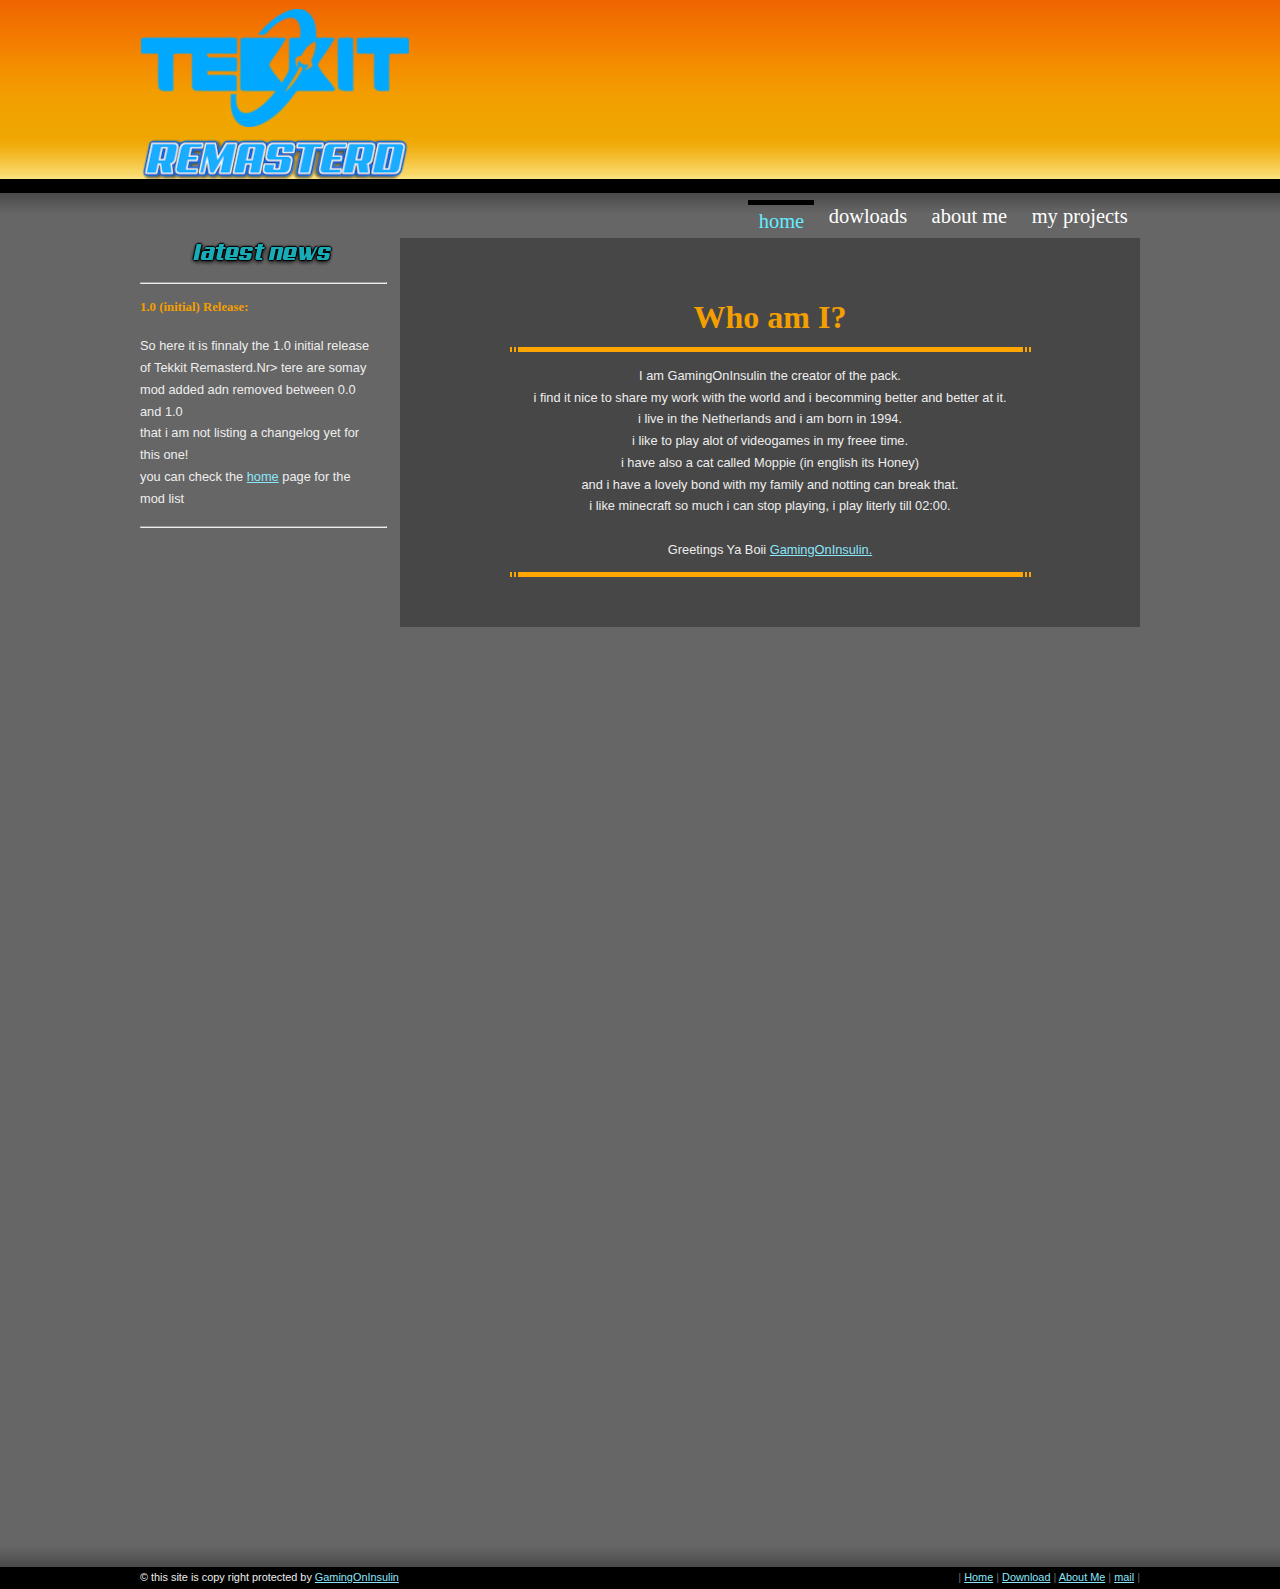
==== commit e6e3df7b: "Add files via upload" ====
--- a/aboutMe.html
+++ b/aboutMe.html
@@ -4,126 +4,136 @@
 
 <head>
 
-<!-- title -->
-  <title>Tekkit Remasted | Minecraft 1.12.2</title>
+    <!-- title -->
+    <title>Tekkit Remasted | Minecraft 1.12.2</title>
 
-<!-- meta tags -->
-  <meta http-equiv="content-type" content="application/xhtml+xml; charset=UTF-8" />
-  <meta name="author" content="GamingOnInsulin" />
-  <meta name="keywords" content="website, remasterd, 1.12.2, tekkit, GamingOnInsulin" />
-  <meta name="description" content="A wesite for tekkit remasterd 1.12.2 made by GamingOnInsulin." />
+    <!-- meta tags -->
+    <meta http-equiv="content-type" content="application/xhtml+xml; charset=UTF-8" />
+    <meta name="author" content="GamingOnInsulin" />
+    <meta name="keywords" content="website, remasterd, 1.12.2, tekkit, GamingOnInsulin" />
+    <meta name="description" content="A wesite for tekkit remasterd 1.12.2 made by GamingOnInsulin." />
 
-<!-- rel links -->
-  <link rel="stylesheet" type="text/css" href="css/html.css" media="screen, projection, tv " />
-  <link rel="stylesheet" type="text/css" href="css/layout.css" media="screen, projection, tv" />
-  <link rel="stylesheet" type="text/css" href="css/print.css" media="print" />
+    <!-- rel links -->
+    <link rel="stylesheet" type="text/css" href="css/html.css" media="screen, projection, tv " />
+    <link rel="stylesheet" type="text/css" href="css/layout.css" media="screen, projection, tv" />
+    <link rel="stylesheet" type="text/css" href="css/print.css" media="print" />
 
-<!-- scrtips -->
-    
+    <!-- scrtips -->
+
 </head>
 
 
 <body>
-  <div id="content">
-    <!-- HEADER: Holds title, subtitle and header images -->
-    <div id="header">
+    <div id="content">
+        <!-- HEADER: Holds title, subtitle and header images -->
+        <div id="header">
             <img src="images/bg/headerPack.png" />
 
             <!-- MAIN MENU: Top horizontal menu of the site.  Use class="here" to turn the current page tab on -->
             <div id="mainMenu">
-                <ul class="">
-                    <li class="floatRight"><a href="index.html" title="Introduction" class="here">Home</a></li>
-                    <li class="floatRight"><a href="download.html" title="the download page for this pack">Dowloads</a></li>
-                    <li class="floatRight"><a href="aboutMe.html" title="about me page">About Me</a></li>
-                    <li class="floatLeftMenu"><a href="https://gamingoninsulin.github.io/cluster" title="cluster page" target="_blank">My Projects</a></li>
+                <ul class="floatRight">
+                    <li><a href="index.html" title="Introduction" class="here">Home</a></li>
+                    <li><a href="download.html" title="the download page for this pack">Dowloads</a></li>
+                    <li><a href="aboutMe.html" title="about me page">About Me</a></li>
+                    <li><a href="https://gamingoninsulin.github.io/cluster" title="cluster page" target="_blank">My Projects</a></li>
                 </ul>
             </div>
         </div>
-		<!-- end header -->
-      <div id="page"><!-- page content -->
+        <!-- end header -->
+        <div id="page">
+            <!-- page content -->
 
-        <!-- 25% width column, aligned to the left -->
-        <div class="width25 floatLeft leftColumn">
+            <!-- 25% width column, aligned to the left -->
+            <div class="width25 floatLeft leftColumn">
 
-          <center>
-            <img src="images/icons/latestNews.png" />
-          </center>
+                <center>
+                    <img src="images/icons/latestNews.png" />
+                </center>
 
 
-          <hr />
-          <h6>1.0 (initial) Release:</h6>
-          <p>
-            So here it is finnaly the 1.0 initial release of Tekkit Remasterd.Nr>
-            tere are somay mod added adn removed between 0.0 and 1.0<br />
-            that i am not listing a changelog yet for this one!<br />
-            you can check the <a href="index.html">home</a> page for the mod list
-          </p>
-          <hr />
-        </div><!-- end 25% left column -->
+                <hr />
+                <h6>1.0 (initial) Release:</h6>
+                <p>
+                    So here it is finnaly the 1.0 initial release of Tekkit Remasterd.Nr> tere are somay mod added adn removed between 0.0 and 1.0<br /> that i am not listing a changelog yet for this one!<br /> you can check the <a href="index.html">home</a>                    page for the mod list
+                </p>
+                <hr />
+            </div>
+            <!-- end 25% left column -->
 
-        <!-- 75% width column, aligned to the right -->
-        <div class="width75 floatRight">
-          <!-- Gives the gradient block -->
-          <div class="gradient">
-              <div class="borderpad"><!-- leave empty --></div>
-              <table class="table_centerd">
-                <tr>
-                    <td></td>
-                    <td></td>
-                    
-                    <td><h1>Who am I?</h1></td>
-                    
-                    <td></td>
-                    <td></td>
-                </tr>
-                
-                <tr>
-                    <td></td>
-                    <td></td>
-                    
-                    <td><p>
-              I am GamingOnInsulin the creator of the pack.<br />
-              i find it nice to share my work with the world and i becomming better and better at it.<br />
-              i live in the Netherlands and i am born in 1994.<br />
-              i like to play alot of videogames in my freee time.<br />
-              i have also a cat called Moppie (in english its Honey)<br />
-              and i have a lovely bond with my family and notting can break that.<br />
-              i like minecraft so much i can stop playing, i play literly till 02:00.<br />
-              <br />
+            <!-- 75% width column, aligned to the right -->
+            <div class="width75 floatRight">
+                <!-- Gives the gradient block -->
+                <div class="gradient">
+                    <div class="borderpad">
+                        <!-- leave empty -->
+                    </div>
+                    <table class="table_centerd">
+                        <tr>
+                            <td></td>
+                            <td></td>
 
-            Greetings Ya Boii <a href="https://github.com/gamingoninsulin"  target="_blank">GamingOnInsulin.</a>
-            </p></td>
-                    
-                    <td></td>
-                    <td></td>
-                </tr>
-              </table>
-              <div class="borderpad"><!-- leave empty --></div>
-            
+                            <td>
+                                <h1>Who am I?</h1>
+                            </td>
 
-          </div>
+                            <td></td>
+                            <td></td>
+                        </tr>
 
-        </div><!-- end 75% column -->
-      </div><!-- end page content -->
-      </div><!-- end content -->
-      <div id="footer"><!-- footer -->
+                        <tr>
+                            <td></td>
+                            <td></td>
 
-        <div id="width"> <!-- menu items footer -->
-          <span class="floatLeft"><!-- copyrighs -->
+                            <td>
+                                <p>
+                                    I am GamingOnInsulin the creator of the pack.<br /> i find it nice to share my work with the world and i becomming better and better at it.<br /> i live in the Netherlands and i am born in 1994.<br /> i like to play
+                                    alot of videogames in my freee time.<br /> i have also a cat called Moppie (in english its Honey)<br /> and i have a lovely bond with my family and notting can break that.<br /> i like minecraft so much i can stop playing,
+                                    i play literly till 02:00.<br />
+                                    <br /> Greetings Ya Boii <a href="https://github.com/gamingoninsulin" target="_blank">GamingOnInsulin.</a>
+                                </p>
+                            </td>
+
+                            <td></td>
+                            <td></td>
+                        </tr>
+                    </table>
+                    <div class="borderpad">
+                        <!-- leave empty -->
+                    </div>
+
+
+                </div>
+
+            </div>
+            <!-- end 75% column -->
+        </div>
+        <!-- end page content -->
+    </div>
+    <!-- end content -->
+    <div id="footer">
+        <!-- footer -->
+
+        <div id="width">
+            <!-- menu items footer -->
+            <span class="floatLeft"><!-- copyrighs -->
            &copy; this site is copy right protected by <a href="https://github.com/gamingoninsulin" target="_blank">GamingOnInsulin</a>
  
-          </span><!-- end copyrighs -->
+          </span>
+            <!-- end copyrighs -->
             <span class="floatRight"><!-- menu buttons -->
                 <span class="grey">|</span> <a href="index.html">Home</a>
-                <span class="grey">|</span> <a href="download.html">Download</a>
-                <span class="grey">|</span> <a href="aboutMe.html">About Me</a>
-                <span class="grey">|</span> <a href="mailto:gamingoninsulin@gmail.com?subject=Get%20in%20touch%20about%20Tekkit%20REMASTERD%20|%201.12.2" target="_blank">mail</a>
-                <span class="grey">|</span>
-            </span><!-- end menu buttons -->
-          </div><!-- end menu items footer -->
+            <span class="grey">|</span> <a href="download.html">Download</a>
+            <span class="grey">|</span> <a href="aboutMe.html">About Me</a>
+            <span class="grey">|</span> <a href="mailto:gamingoninsulin@gmail.com?subject=Get%20in%20touch%20about%20Tekkit%20REMASTERD%20|%201.12.2" target="_blank">mail</a>
+            <span class="grey">|</span>
+            </span>
+            <!-- end menu buttons -->
+        </div>
+        <!-- end menu items footer -->
 
-      </div><!-- end footer -->
+    </div>
+    <!-- end footer -->
 
 </body>
 
-</html>
+</html>--- a/css/layout.css
+++ b/css/layout.css
@@ -239,14 +239,13 @@
                     /**************************************************************
    Alignment classes
  **************************************************************/
-                    /* right*/
+                    
+                    .floatRight {
+                        float: right;
+                    }
                     
                     .floatLeft {
                         float: left;
-                    }
-                    
-                    .floatLeftMenu {
-                        float: right;
                     }
                     
                     .alignLeft {
